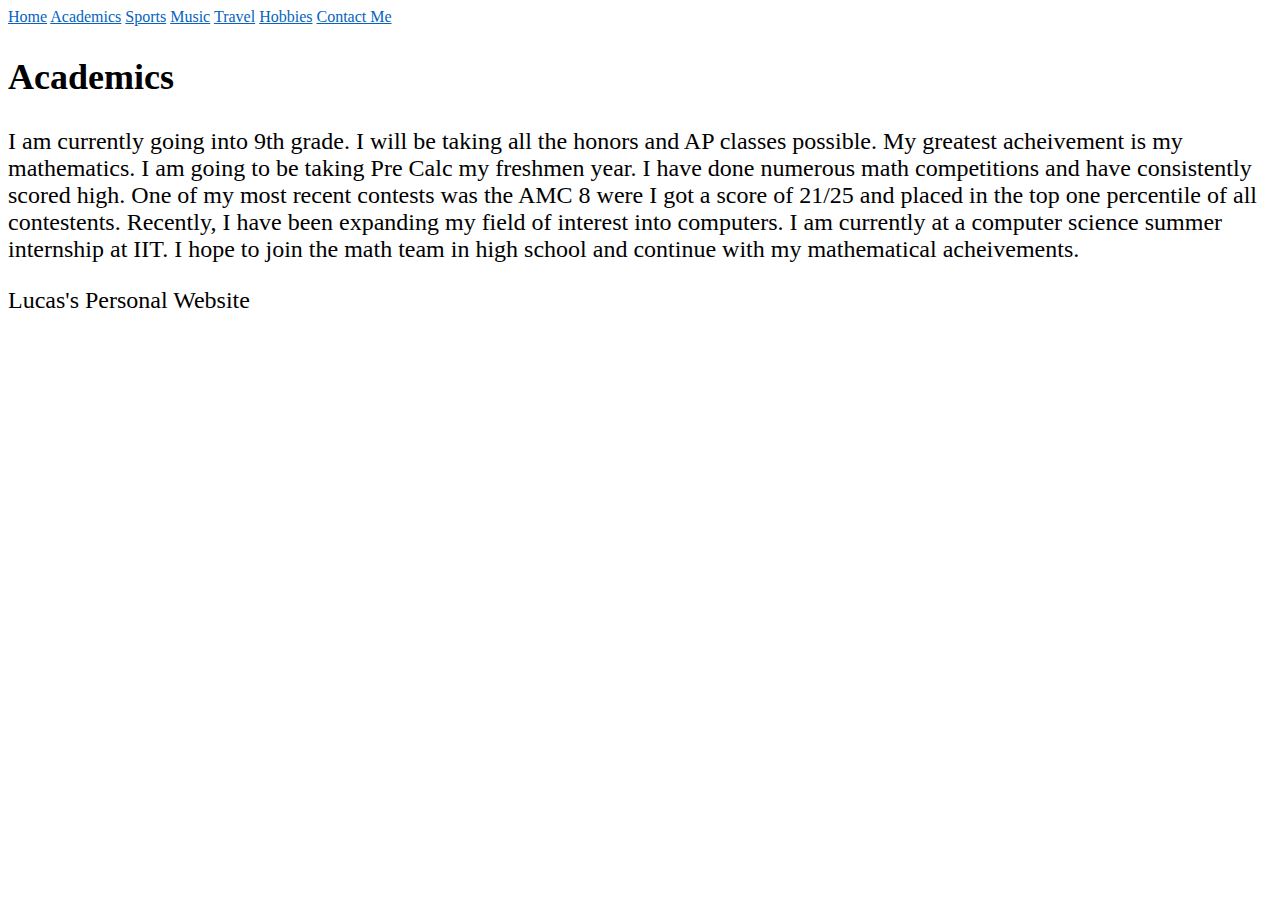
==== academics.html @ 145ce47f "Update academics.html" ====
<!DOCTYPE HTML>
<!--
	REU PI Virtual Meeting 2021 by TEMPLATED
	templated.co @templatedco
	Released for free under the Creative Commons Attribution 3.0 license (templated.co/license)
-->
<html>
	<head>
		<title>Academics</title>
		<meta charset="utf-8" />
		<meta name="viewport" content="width=device-width, initial-scale=1" />
		<link rel="stylesheet" href="assets/css/main.css" />
	</head>
	<body class="subpage" lang=EN-US link="#0563C1" vlink="#954F72" style='word-wrap:break-word'>

		<!-- Header -->
			<header id="header">
				<div class="inner">
					<nav id="nav">
					<a href="index.html">Home</a>
					
						<a href="academics.html">Academics</a>
						<a href="sports.html">Sports</a>
						<a href="music.html">Music</a>
						<a href="travel.html">Travel</a>
						<a href="hobbies.html">Hobbies</a>
						<a href="mailto:put email here">Contact Me</a>
					</nav>
					<a href="#navPanel" class="navPanelToggle"><span class="fa fa-bars"></span></a>
				
				</div>
			</header>
			
		<!-- Main -->
			<section id="main" class="wrapper">
				<div class="inner">
					<header class="align-center">
						<font size="+2">
						<h2>Academics</h2>
						</header>
						<p>
						I am currently going into 9th grade. I will be taking all the honors and AP classes possible. My greatest acheivement is my mathematics. I am going to be taking Pre Calc my freshmen year. I have done numerous math competitions and have consistently scored high. One of my most recent contests was the AMC 8 were I got a score of 21/25 and placed in the top one percentile of all contestents. Recently, I have been expanding my field of interest into computers. I am currently at a computer science summer internship at IIT. I hope to join the math team in high school and continue with my mathematical acheivements.
						</p> 
		<!-- Footer -->
			<footer id="footer">
				<div class="inner">
					<div class="flex">
						<div class="copyright">
							Lucas's Personal Website
						</div>
						<!--
						<ul class="icons">
							<li><a href="#" class="icon fa-facebook"><span class="label">Facebook</span></a></li>
							<li><a href="#" class="icon fa-twitter"><span class="label">Twitter</span></a></li>
							<li><a href="#" class="icon fa-linkedin"><span class="label">linkedIn</span></a></li>
							<li><a href="#" class="icon fa-pinterest-p"><span class="label">Pinterest</span></a></li>
							<li><a href="#" class="icon fa-vimeo"><span class="label">Vimeo</span></a></li>
						</ul> -->
					</div>
				</div>
			</footer>

		<!-- Scripts -->
			<script src="assets/js/jquery.min.js"></script>
			<script src="assets/js/skel.min.js"></script>
			<script src="assets/js/util.js"></script>
			<script src="assets/js/main.js"></script>

	</body>
</html>
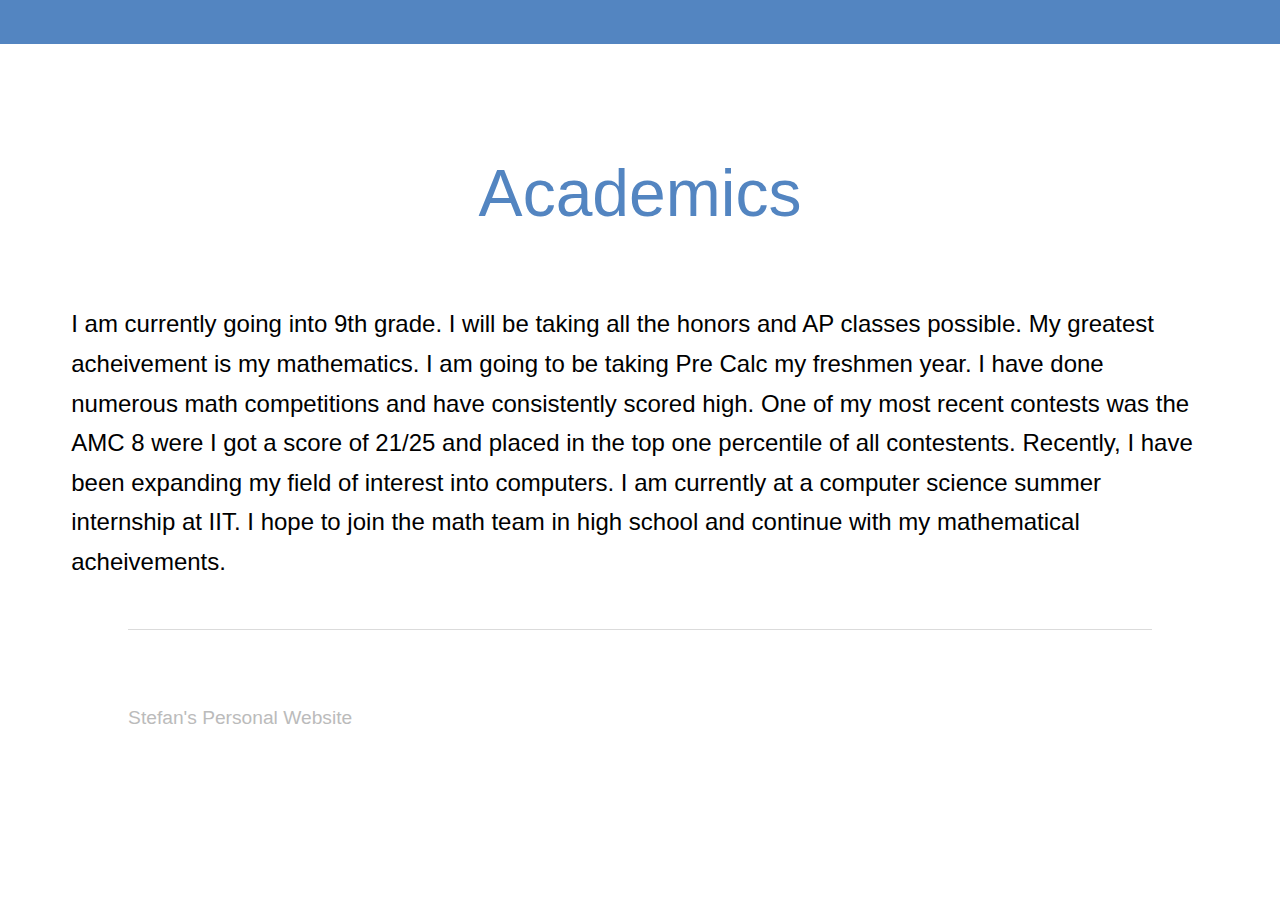
==== commit d65d1dff: "Update academics.html" ====
--- a/academics.html
+++ b/academics.html
@@ -17,14 +17,12 @@
 			<header id="header">
 				<div class="inner">
 					<nav id="nav">
-					<a href="index.html">Home</a>
-					
+						<center><a href="index.html">Home</a>
 						<a href="academics.html">Academics</a>
 						<a href="sports.html">Sports</a>
-						<a href="music.html">Music</a>
-						<a href="travel.html">Travel</a>
 						<a href="hobbies.html">Hobbies</a>
-						<a href="mailto:put email here">Contact Me</a>
+						<a href="resume.html">Resume</a>
+						<a href="mailto:StefanDonisa08@gmail.com">Contact Me</a></center>
 					</nav>
 					<a href="#navPanel" class="navPanelToggle"><span class="fa fa-bars"></span></a>
 				
@@ -46,7 +44,7 @@
 				<div class="inner">
 					<div class="flex">
 						<div class="copyright">
-							Lucas's Personal Website
+							Stefan's Personal Website
 						</div>
 						<!--
 						<ul class="icons">
--- a/assets/css/main.css
+++ b/assets/css/main.css
@@ -0,0 +1,3271 @@
+main.css
+
+@charset "UTF-8";
+@import url(font-awesome.min.css);
+@import "https://fonts.googleapis.com/css?family=Raleway:100,300,600";
+
+/*
+	Theory by TEMPLATED
+	templated.co @templatedco
+	Released for free under the Creative Commons Attribution 3.0 license (templated.co/license)
+*/
+
+/* Reset */
+
+	html, body, div, span, applet, object, iframe, h1, h2, h3, h4, h5, h6, p, blockquote, pre, a, abbr, acronym, address, big, cite, code, del, dfn, em, img, ins, kbd, q, s, samp, small, strike, strong, sub, sup, tt, var, b, u, i, center, dl, dt, dd, ol, ul, li, fieldset, form, label, legend, table, caption, tbody, tfoot, thead, tr, th, td, article, aside, canvas, details, embed, figure, figcaption, footer, header, hgroup, menu, nav, output, ruby, section, summary, time, mark, audio, video {
+		margin: 0;
+		padding: 0;
+		border: 0;
+		font-size: 100%;
+		font: inherit;
+		vertical-align: baseline;
+	}
+
+	article, aside, details, figcaption, figure, footer, header, hgroup, menu, nav, section {
+		display: block;
+	}
+
+	body {
+		line-height: 1;
+	}
+
+	ol, ul {
+		list-style: none;
+	}
+
+	blockquote, q {
+		quotes: none;
+	}
+
+	blockquote:before, blockquote:after, q:before, q:after {
+		content: '';
+		content: none;
+	}
+
+	table {
+		border-collapse: collapse;
+		border-spacing: 0;
+	}
+
+	body {
+		-webkit-text-size-adjust: none;
+	}
+
+/* Box Model */
+
+	*, *:before, *:after {
+		-moz-box-sizing: border-box;
+		-webkit-box-sizing: border-box;
+		box-sizing: border-box;
+	}
+
+/* Containers */
+
+	.container {
+		margin-left: auto;
+		margin-right: auto;
+	}
+
+	.container.\31 25\25 {
+		width: 100%;
+		max-width: 100em;
+		min-width: 80em;
+	}
+
+	.container.\37 5\25 {
+		width: 60em;
+	}
+
+	.container.\35 0\25 {
+		width: 40em;
+	}
+
+	.container.\32 5\25 {
+		width: 20em;
+	}
+
+	.container {
+		width: 80em;
+	}
+
+	@media screen and (max-width: 1680px) {
+
+		.container.\31 25\25 {
+			width: 100%;
+			max-width: 100em;
+			min-width: 80em;
+		}
+
+		.container.\37 5\25 {
+			width: 60em;
+		}
+
+		.container.\35 0\25 {
+			width: 40em;
+		}
+
+		.container.\32 5\25 {
+			width: 20em;
+		}
+
+		.container {
+			width: 80em;
+		}
+
+	}
+
+	@media screen and (max-width: 1280px) {
+
+		.container.\31 25\25 {
+			width: 100%;
+			max-width: 81.25em;
+			min-width: 65em;
+		}
+
+		.container.\37 5\25 {
+			width: 48.75em;
+		}
+
+		.container.\35 0\25 {
+			width: 32.5em;
+		}
+
+		.container.\32 5\25 {
+			width: 16.25em;
+		}
+
+		.container {
+			width: 65em;
+		}
+
+	}
+
+	@media screen and (max-width: 980px) {
+
+		.container.\31 25\25 {
+			width: 100%;
+			max-width: 112.5%;
+			min-width: 90%;
+		}
+
+		.container.\37 5\25 {
+			width: 67.5%;
+		}
+
+		.container.\35 0\25 {
+			width: 45%;
+		}
+
+		.container.\32 5\25 {
+			width: 22.5%;
+		}
+
+		.container {
+			width: 90%;
+		}
+
+	}
+
+	@media screen and (max-width: 736px) {
+
+		.container.\31 25\25 {
+			width: 100%;
+			max-width: 112.5%;
+			min-width: 90%;
+		}
+
+		.container.\37 5\25 {
+			width: 67.5%;
+		}
+
+		.container.\35 0\25 {
+			width: 45%;
+		}
+
+		.container.\32 5\25 {
+			width: 22.5%;
+		}
+
+		.container {
+			width: 90% !important;
+		}
+
+	}
+
+	@media screen and (max-width: 480px) {
+
+		.container.\31 25\25 {
+			width: 100%;
+			max-width: 112.5%;
+			min-width: 90%;
+		}
+
+		.container.\37 5\25 {
+			width: 67.5%;
+		}
+
+		.container.\35 0\25 {
+			width: 45%;
+		}
+
+		.container.\32 5\25 {
+			width: 22.5%;
+		}
+
+		.container {
+			width: 90% !important;
+		}
+
+	}
+
+/* Grid */
+
+	.row {
+		border-bottom: solid 1px transparent;
+		-moz-box-sizing: border-box;
+		-webkit-box-sizing: border-box;
+		box-sizing: border-box;
+	}
+
+	.row > * {
+		float: left;
+		-moz-box-sizing: border-box;
+		-webkit-box-sizing: border-box;
+		box-sizing: border-box;
+	}
+
+	.row:after, .row:before {
+		content: '';
+		display: block;
+		clear: both;
+		height: 0;
+	}
+
+	.row.uniform > * > :first-child {
+		margin-top: 0;
+	}
+
+	.row.uniform > * > :last-child {
+		margin-bottom: 0;
+	}
+
+	.row.\30 \25 > * {
+		padding: 0 0 0 0em;
+	}
+
+	.row.\30 \25 {
+		margin: 0 0 -1px 0em;
+	}
+
+	.row.uniform.\30 \25 > * {
+		padding: 0em 0 0 0em;
+	}
+
+	.row.uniform.\30 \25 {
+		margin: 0em 0 -1px 0em;
+	}
+
+	.row > * {
+		padding: 0 0 0 2em;
+	}
+
+	.row {
+		margin: 0 0 -1px -2em;
+	}
+
+	.row.uniform > * {
+		padding: 2em 0 0 2em;
+	}
+
+	.row.uniform {
+		margin: -2em 0 -1px -2em;
+	}
+
+	.row.\32 00\25 > * {
+		padding: 0 0 0 4em;
+	}
+
+	.row.\32 00\25 {
+		margin: 0 0 -1px -4em;
+	}
+
+	.row.uniform.\32 00\25 > * {
+		padding: 4em 0 0 4em;
+	}
+
+	.row.uniform.\32 00\25 {
+		margin: -4em 0 -1px -4em;
+	}
+
+	.row.\31 50\25 > * {
+		padding: 0 0 0 3em;
+	}
+
+	.row.\31 50\25 {
+		margin: 0 0 -1px -3em;
+	}
+
+	.row.uniform.\31 50\25 > * {
+		padding: 3em 0 0 3em;
+	}
+
+	.row.uniform.\31 50\25 {
+		margin: -3em 0 -1px -3em;
+	}
+
+	.row.\35 0\25 > * {
+		padding: 0 0 0 1em;
+	}
+
+	.row.\35 0\25 {
+		margin: 0 0 -1px -1em;
+	}
+
+	.row.uniform.\35 0\25 > * {
+		padding: 1em 0 0 1em;
+	}
+
+	.row.uniform.\35 0\25 {
+		margin: -1em 0 -1px -1em;
+	}
+
+	.row.\32 5\25 > * {
+		padding: 0 0 0 0.5em;
+	}
+
+	.row.\32 5\25 {
+		margin: 0 0 -1px -0.5em;
+	}
+
+	.row.uniform.\32 5\25 > * {
+		padding: 0.5em 0 0 0.5em;
+	}
+
+	.row.uniform.\32 5\25 {
+		margin: -0.5em 0 -1px -0.5em;
+	}
+
+	.\31 2u, .\31 2u\24 {
+		width: 100%;
+		clear: none;
+		margin-left: 0;
+	}
+
+	.\31 1u, .\31 1u\24 {
+		width: 91.6666666667%;
+		clear: none;
+		margin-left: 0;
+	}
+
+	.\31 0u, .\31 0u\24 {
+		width: 83.3333333333%;
+		clear: none;
+		margin-left: 0;
+	}
+
+	.\39 u, .\39 u\24 {
+		width: 75%;
+		clear: none;
+		margin-left: 0;
+	}
+
+	.\38 u, .\38 u\24 {
+		width: 66.6666666667%;
+		clear: none;
+		margin-left: 0;
+	}
+
+	.\37 u, .\37 u\24 {
+		width: 58.3333333333%;
+		clear: none;
+		margin-left: 0;
+	}
+
+	.\36 u, .\36 u\24 {
+		width: 50%;
+		clear: none;
+		margin-left: 0;
+	}
+
+	.\35 u, .\35 u\24 {
+		width: 41.6666666667%;
+		clear: none;
+		margin-left: 0;
+	}
+
+	.\34 u, .\34 u\24 {
+		width: 33.3333333333%;
+		clear: none;
+		margin-left: 0;
+	}
+
+	.\33 u, .\33 u\24 {
+		width: 25%;
+		clear: none;
+		margin-left: 0;
+	}
+
+	.\32 u, .\32 u\24 {
+		width: 16.6666666667%;
+		clear: none;
+		margin-left: 0;
+	}
+
+	.\31 u, .\31 u\24 {
+		width: 8.3333333333%;
+		clear: none;
+		margin-left: 0;
+	}
+
+	.\31 2u\24 + *,
+	.\31 1u\24 + *,
+	.\31 0u\24 + *,
+	.\39 u\24 + *,
+	.\38 u\24 + *,
+	.\37 u\24 + *,
+	.\36 u\24 + *,
+	.\35 u\24 + *,
+	.\34 u\24 + *,
+	.\33 u\24 + *,
+	.\32 u\24 + *,
+	.\31 u\24 + * {
+		clear: left;
+	}
+
+	.\-11u {
+		margin-left: 91.66667%;
+	}
+
+	.\-10u {
+		margin-left: 83.33333%;
+	}
+
+	.\-9u {
+		margin-left: 75%;
+	}
+
+	.\-8u {
+		margin-left: 66.66667%;
+	}
+
+	.\-7u {
+		margin-left: 58.33333%;
+	}
+
+	.\-6u {
+		margin-left: 50%;
+	}
+
+	.\-5u {
+		margin-left: 41.66667%;
+	}
+
+	.\-4u {
+		margin-left: 33.33333%;
+	}
+
+	.\-3u {
+		margin-left: 25%;
+	}
+
+	.\-2u {
+		margin-left: 16.66667%;
+	}
+
+	.\-1u {
+		margin-left: 8.33333%;
+	}
+
+	@media screen and (max-width: 1680px) {
+
+		.row > * {
+			padding: 0 0 0 2em;
+		}
+
+		.row {
+			margin: 0 0 -1px -2em;
+		}
+
+		.row.uniform > * {
+			padding: 2em 0 0 2em;
+		}
+
+		.row.uniform {
+			margin: -2em 0 -1px -2em;
+		}
+
+		.row.\32 00\25 > * {
+			padding: 0 0 0 4em;
+		}
+
+		.row.\32 00\25 {
+			margin: 0 0 -1px -4em;
+		}
+
+		.row.uniform.\32 00\25 > * {
+			padding: 4em 0 0 4em;
+		}
+
+		.row.uniform.\32 00\25 {
+			margin: -4em 0 -1px -4em;
+		}
+
+		.row.\31 50\25 > * {
+			padding: 0 0 0 3em;
+		}
+
+		.row.\31 50\25 {
+			margin: 0 0 -1px -3em;
+		}
+
+		.row.uniform.\31 50\25 > * {
+			padding: 3em 0 0 3em;
+		}
+
+		.row.uniform.\31 50\25 {
+			margin: -3em 0 -1px -3em;
+		}
+
+		.row.\35 0\25 > * {
+			padding: 0 0 0 1em;
+		}
+
+		.row.\35 0\25 {
+			margin: 0 0 -1px -1em;
+		}
+
+		.row.uniform.\35 0\25 > * {
+			padding: 1em 0 0 1em;
+		}
+
+		.row.uniform.\35 0\25 {
+			margin: -1em 0 -1px -1em;
+		}
+
+		.row.\32 5\25 > * {
+			padding: 0 0 0 0.5em;
+		}
+
+		.row.\32 5\25 {
+			margin: 0 0 -1px -0.5em;
+		}
+
+		.row.uniform.\32 5\25 > * {
+			padding: 0.5em 0 0 0.5em;
+		}
+
+		.row.uniform.\32 5\25 {
+			margin: -0.5em 0 -1px -0.5em;
+		}
+
+		.\31 2u\28xlarge\29, .\31 2u\24\28xlarge\29 {
+			width: 100%;
+			clear: none;
+			margin-left: 0;
+		}
+
+		.\31 1u\28xlarge\29, .\31 1u\24\28xlarge\29 {
+			width: 91.6666666667%;
+			clear: none;
+			margin-left: 0;
+		}
+
+		.\31 0u\28xlarge\29, .\31 0u\24\28xlarge\29 {
+			width: 83.3333333333%;
+			clear: none;
+			margin-left: 0;
+		}
+
+		.\39 u\28xlarge\29, .\39 u\24\28xlarge\29 {
+			width: 75%;
+			clear: none;
+			margin-left: 0;
+		}
+
+		.\38 u\28xlarge\29, .\38 u\24\28xlarge\29 {
+			width: 66.6666666667%;
+			clear: none;
+			margin-left: 0;
+		}
+
+		.\37 u\28xlarge\29, .\37 u\24\28xlarge\29 {
+			width: 58.3333333333%;
+			clear: none;
+			margin-left: 0;
+		}
+
+		.\36 u\28xlarge\29, .\36 u\24\28xlarge\29 {
+			width: 50%;
+			clear: none;
+			margin-left: 0;
+		}
+
+		.\35 u\28xlarge\29, .\35 u\24\28xlarge\29 {
+			width: 41.6666666667%;
+			clear: none;
+			margin-left: 0;
+		}
+
+		.\34 u\28xlarge\29, .\34 u\24\28xlarge\29 {
+			width: 33.3333333333%;
+			clear: none;
+			margin-left: 0;
+		}
+
+		.\33 u\28xlarge\29, .\33 u\24\28xlarge\29 {
+			width: 25%;
+			clear: none;
+			margin-left: 0;
+		}
+
+		.\32 u\28xlarge\29, .\32 u\24\28xlarge\29 {
+			width: 16.6666666667%;
+			clear: none;
+			margin-left: 0;
+		}
+
+		.\31 u\28xlarge\29, .\31 u\24\28xlarge\29 {
+			width: 8.3333333333%;
+			clear: none;
+			margin-left: 0;
+		}
+
+		.\31 2u\24\28xlarge\29 + *,
+		.\31 1u\24\28xlarge\29 + *,
+		.\31 0u\24\28xlarge\29 + *,
+		.\39 u\24\28xlarge\29 + *,
+		.\38 u\24\28xlarge\29 + *,
+		.\37 u\24\28xlarge\29 + *,
+		.\36 u\24\28xlarge\29 + *,
+		.\35 u\24\28xlarge\29 + *,
+		.\34 u\24\28xlarge\29 + *,
+		.\33 u\24\28xlarge\29 + *,
+		.\32 u\24\28xlarge\29 + *,
+		.\31 u\24\28xlarge\29 + * {
+			clear: left;
+		}
+
+		.\-11u\28xlarge\29 {
+			margin-left: 91.66667%;
+		}
+
+		.\-10u\28xlarge\29 {
+			margin-left: 83.33333%;
+		}
+
+		.\-9u\28xlarge\29 {
+			margin-left: 75%;
+		}
+
+		.\-8u\28xlarge\29 {
+			margin-left: 66.66667%;
+		}
+
+		.\-7u\28xlarge\29 {
+			margin-left: 58.33333%;
+		}
+
+		.\-6u\28xlarge\29 {
+			margin-left: 50%;
+		}
+
+		.\-5u\28xlarge\29 {
+			margin-left: 41.66667%;
+		}
+
+		.\-4u\28xlarge\29 {
+			margin-left: 33.33333%;
+		}
+
+		.\-3u\28xlarge\29 {
+			margin-left: 25%;
+		}
+
+		.\-2u\28xlarge\29 {
+			margin-left: 16.66667%;
+		}
+
+		.\-1u\28xlarge\29 {
+			margin-left: 8.33333%;
+		}
+
+	}
+
+	@media screen and (max-width: 1280px) {
+
+		.row > * {
+			padding: 0 0 0 1.5em;
+		}
+
+		.row {
+			margin: 0 0 -1px -1.5em;
+		}
+
+		.row.uniform > * {
+			padding: 1.5em 0 0 1.5em;
+		}
+
+		.row.uniform {
+			margin: -1.5em 0 -1px -1.5em;
+		}
+
+		.row.\32 00\25 > * {
+			padding: 0 0 0 3em;
+		}
+
+		.row.\32 00\25 {
+			margin: 0 0 -1px -3em;
+		}
+
+		.row.uniform.\32 00\25 > * {
+			padding: 3em 0 0 3em;
+		}
+
+		.row.uniform.\32 00\25 {
+			margin: -3em 0 -1px -3em;
+		}
+
+		.row.\31 50\25 > * {
+			padding: 0 0 0 2.25em;
+		}
+
+		.row.\31 50\25 {
+			margin: 0 0 -1px -2.25em;
+		}
+
+		.row.uniform.\31 50\25 > * {
+			padding: 2.25em 0 0 2.25em;
+		}
+
+		.row.uniform.\31 50\25 {
+			margin: -2.25em 0 -1px -2.25em;
+		}
+
+		.row.\35 0\25 > * {
+			padding: 0 0 0 0.75em;
+		}
+
+		.row.\35 0\25 {
+			margin: 0 0 -1px -0.75em;
+		}
+
+		.row.uniform.\35 0\25 > * {
+			padding: 0.75em 0 0 0.75em;
+		}
+
+		.row.uniform.\35 0\25 {
+			margin: -0.75em 0 -1px -0.75em;
+		}
+
+		.row.\32 5\25 > * {
+			padding: 0 0 0 0.375em;
+		}
+
+		.row.\32 5\25 {
+			margin: 0 0 -1px -0.375em;
+		}
+
+		.row.uniform.\32 5\25 > * {
+			padding: 0.375em 0 0 0.375em;
+		}
+
+		.row.uniform.\32 5\25 {
+			margin: -0.375em 0 -1px -0.375em;
+		}
+
+		.\31 2u\28large\29, .\31 2u\24\28large\29 {
+			width: 100%;
+			clear: none;
+			margin-left: 0;
+		}
+
+		.\31 1u\28large\29, .\31 1u\24\28large\29 {
+			width: 91.6666666667%;
+			clear: none;
+			margin-left: 0;
+		}
+
+		.\31 0u\28large\29, .\31 0u\24\28large\29 {
+			width: 83.3333333333%;
+			clear: none;
+			margin-left: 0;
+		}
+
+		.\39 u\28large\29, .\39 u\24\28large\29 {
+			width: 75%;
+			clear: none;
+			margin-left: 0;
+		}
+
+		.\38 u\28large\29, .\38 u\24\28large\29 {
+			width: 66.6666666667%;
+			clear: none;
+			margin-left: 0;
+		}
+
+		.\37 u\28large\29, .\37 u\24\28large\29 {
+			width: 58.3333333333%;
+			clear: none;
+			margin-left: 0;
+		}
+
+		.\36 u\28large\29, .\36 u\24\28large\29 {
+			width: 50%;
+			clear: none;
+			margin-left: 0;
+		}
+
+		.\35 u\28large\29, .\35 u\24\28large\29 {
+			width: 41.6666666667%;
+			clear: none;
+			margin-left: 0;
+		}
+
+		.\34 u\28large\29, .\34 u\24\28large\29 {
+			width: 33.3333333333%;
+			clear: none;
+			margin-left: 0;
+		}
+
+		.\33 u\28large\29, .\33 u\24\28large\29 {
+			width: 25%;
+			clear: none;
+			margin-left: 0;
+		}
+
+		.\32 u\28large\29, .\32 u\24\28large\29 {
+			width: 16.6666666667%;
+			clear: none;
+			margin-left: 0;
+		}
+
+		.\31 u\28large\29, .\31 u\24\28large\29 {
+			width: 8.3333333333%;
+			clear: none;
+			margin-left: 0;
+		}
+
+		.\31 2u\24\28large\29 + *,
+		.\31 1u\24\28large\29 + *,
+		.\31 0u\24\28large\29 + *,
+		.\39 u\24\28large\29 + *,
+		.\38 u\24\28large\29 + *,
+		.\37 u\24\28large\29 + *,
+		.\36 u\24\28large\29 + *,
+		.\35 u\24\28large\29 + *,
+		.\34 u\24\28large\29 + *,
+		.\33 u\24\28large\29 + *,
+		.\32 u\24\28large\29 + *,
+		.\31 u\24\28large\29 + * {
+			clear: left;
+		}
+
+		.\-11u\28large\29 {
+			margin-left: 91.66667%;
+		}
+
+		.\-10u\28large\29 {
+			margin-left: 83.33333%;
+		}
+
+		.\-9u\28large\29 {
+			margin-left: 75%;
+		}
+
+		.\-8u\28large\29 {
+			margin-left: 66.66667%;
+		}
+
+		.\-7u\28large\29 {
+			margin-left: 58.33333%;
+		}
+
+		.\-6u\28large\29 {
+			margin-left: 50%;
+		}
+
+		.\-5u\28large\29 {
+			margin-left: 41.66667%;
+		}
+
+		.\-4u\28large\29 {
+			margin-left: 33.33333%;
+		}
+
+		.\-3u\28large\29 {
+			margin-left: 25%;
+		}
+
+		.\-2u\28large\29 {
+			margin-left: 16.66667%;
+		}
+
+		.\-1u\28large\29 {
+			margin-left: 8.33333%;
+		}
+
+	}
+
+	@media screen and (max-width: 980px) {
+
+		.row > * {
+			padding: 0 0 0 1.5em;
+		}
+
+		.row {
+			margin: 0 0 -1px -1.5em;
+		}
+
+		.row.uniform > * {
+			padding: 1.5em 0 0 1.5em;
+		}
+
+		.row.uniform {
+			margin: -1.5em 0 -1px -1.5em;
+		}
+
+		.row.\32 00\25 > * {
+			padding: 0 0 0 3em;
+		}
+
+		.row.\32 00\25 {
+			margin: 0 0 -1px -3em;
+		}
+
+		.row.uniform.\32 00\25 > * {
+			padding: 3em 0 0 3em;
+		}
+
+		.row.uniform.\32 00\25 {
+			margin: -3em 0 -1px -3em;
+		}
+
+		.row.\31 50\25 > * {
+			padding: 0 0 0 2.25em;
+		}
+
+		.row.\31 50\25 {
+			margin: 0 0 -1px -2.25em;
+		}
+
+		.row.uniform.\31 50\25 > * {
+			padding: 2.25em 0 0 2.25em;
+		}
+
+		.row.uniform.\31 50\25 {
+			margin: -2.25em 0 -1px -2.25em;
+		}
+
+		.row.\35 0\25 > * {
+			padding: 0 0 0 0.75em;
+		}
+
+		.row.\35 0\25 {
+			margin: 0 0 -1px -0.75em;
+		}
+
+		.row.uniform.\35 0\25 > * {
+			padding: 0.75em 0 0 0.75em;
+		}
+
+		.row.uniform.\35 0\25 {
+			margin: -0.75em 0 -1px -0.75em;
+		}
+
+		.row.\32 5\25 > * {
+			padding: 0 0 0 0.375em;
+		}
+
+		.row.\32 5\25 {
+			margin: 0 0 -1px -0.375em;
+		}
+
+		.row.uniform.\32 5\25 > * {
+			padding: 0.375em 0 0 0.375em;
+		}
+
+		.row.uniform.\32 5\25 {
+			margin: -0.375em 0 -1px -0.375em;
+		}
+
+		.\31 2u\28medium\29, .\31 2u\24\28medium\29 {
+			width: 100%;
+			clear: none;
+			margin-left: 0;
+		}
+
+		.\31 1u\28medium\29, .\31 1u\24\28medium\29 {
+			width: 91.6666666667%;
+			clear: none;
+			margin-left: 0;
+		}
+
+		.\31 0u\28medium\29, .\31 0u\24\28medium\29 {
+			width: 83.3333333333%;
+			clear: none;
+			margin-left: 0;
+		}
+
+		.\39 u\28medium\29, .\39 u\24\28medium\29 {
+			width: 75%;
+			clear: none;
+			margin-left: 0;
+		}
+
+		.\38 u\28medium\29, .\38 u\24\28medium\29 {
+			width: 66.6666666667%;
+			clear: none;
+			margin-left: 0;
+		}
+
+		.\37 u\28medium\29, .\37 u\24\28medium\29 {
+			width: 58.3333333333%;
+			clear: none;
+			margin-left: 0;
+		}
+
+		.\36 u\28medium\29, .\36 u\24\28medium\29 {
+			width: 50%;
+			clear: none;
+			margin-left: 0;
+		}
+
+		.\35 u\28medium\29, .\35 u\24\28medium\29 {
+			width: 41.6666666667%;
+			clear: none;
+			margin-left: 0;
+		}
+
+		.\34 u\28medium\29, .\34 u\24\28medium\29 {
+			width: 33.3333333333%;
+			clear: none;
+			margin-left: 0;
+		}
+
+		.\33 u\28medium\29, .\33 u\24\28medium\29 {
+			width: 25%;
+			clear: none;
+			margin-left: 0;
+		}
+
+		.\32 u\28medium\29, .\32 u\24\28medium\29 {
+			width: 16.6666666667%;
+			clear: none;
+			margin-left: 0;
+		}
+
+		.\31 u\28medium\29, .\31 u\24\28medium\29 {
+			width: 8.3333333333%;
+			clear: none;
+			margin-left: 0;
+		}
+
+		.\31 2u\24\28medium\29 + *,
+		.\31 1u\24\28medium\29 + *,
+		.\31 0u\24\28medium\29 + *,
+		.\39 u\24\28medium\29 + *,
+		.\38 u\24\28medium\29 + *,
+		.\37 u\24\28medium\29 + *,
+		.\36 u\24\28medium\29 + *,
+		.\35 u\24\28medium\29 + *,
+		.\34 u\24\28medium\29 + *,
+		.\33 u\24\28medium\29 + *,
+		.\32 u\24\28medium\29 + *,
+		.\31 u\24\28medium\29 + * {
+			clear: left;
+		}
+
+		.\-11u\28medium\29 {
+			margin-left: 91.66667%;
+		}
+
+		.\-10u\28medium\29 {
+			margin-left: 83.33333%;
+		}
+
+		.\-9u\28medium\29 {
+			margin-left: 75%;
+		}
+
+		.\-8u\28medium\29 {
+			margin-left: 66.66667%;
+		}
+
+		.\-7u\28medium\29 {
+			margin-left: 58.33333%;
+		}
+
+		.\-6u\28medium\29 {
+			margin-left: 50%;
+		}
+
+		.\-5u\28medium\29 {
+			margin-left: 41.66667%;
+		}
+
+		.\-4u\28medium\29 {
+			margin-left: 33.33333%;
+		}
+
+		.\-3u\28medium\29 {
+			margin-left: 25%;
+		}
+
+		.\-2u\28medium\29 {
+			margin-left: 16.66667%;
+		}
+
+		.\-1u\28medium\29 {
+			margin-left: 8.33333%;
+		}
+
+	}
+
+	@media screen and (max-width: 736px) {
+
+		.row > * {
+			padding: 0 0 0 1.25em;
+		}
+
+		.row {
+			margin: 0 0 -1px -1.25em;
+		}
+
+		.row.uniform > * {
+			padding: 1.25em 0 0 1.25em;
+		}
+
+		.row.uniform {
+			margin: -1.25em 0 -1px -1.25em;
+		}
+
+		.row.\32 00\25 > * {
+			padding: 0 0 0 2.5em;
+		}
+
+		.row.\32 00\25 {
+			margin: 0 0 -1px -2.5em;
+		}
+
+		.row.uniform.\32 00\25 > * {
+			padding: 2.5em 0 0 2.5em;
+		}
+
+		.row.uniform.\32 00\25 {
+			margin: -2.5em 0 -1px -2.5em;
+		}
+
+		.row.\31 50\25 > * {
+			padding: 0 0 0 1.875em;
+		}
+
+		.row.\31 50\25 {
+			margin: 0 0 -1px -1.875em;
+		}
+
+		.row.uniform.\31 50\25 > * {
+			padding: 1.875em 0 0 1.875em;
+		}
+
+		.row.uniform.\31 50\25 {
+			margin: -1.875em 0 -1px -1.875em;
+		}
+
+		.row.\35 0\25 > * {
+			padding: 0 0 0 0.625em;
+		}
+
+		.row.\35 0\25 {
+			margin: 0 0 -1px -0.625em;
+		}
+
+		.row.uniform.\35 0\25 > * {
+			padding: 0.625em 0 0 0.625em;
+		}
+
+		.row.uniform.\35 0\25 {
+			margin: -0.625em 0 -1px -0.625em;
+		}
+
+		.row.\32 5\25 > * {
+			padding: 0 0 0 0.3125em;
+		}
+
+		.row.\32 5\25 {
+			margin: 0 0 -1px -0.3125em;
+		}
+
+		.row.uniform.\32 5\25 > * {
+			padding: 0.3125em 0 0 0.3125em;
+		}
+
+		.row.uniform.\32 5\25 {
+			margin: -0.3125em 0 -1px -0.3125em;
+		}
+
+		.\31 2u\28small\29, .\31 2u\24\28small\29 {
+			width: 100%;
+			clear: none;
+			margin-left: 0;
+		}
+
+		.\31 1u\28small\29, .\31 1u\24\28small\29 {
+			width: 91.6666666667%;
+			clear: none;
+			margin-left: 0;
+		}
+
+		.\31 0u\28small\29, .\31 0u\24\28small\29 {
+			width: 83.3333333333%;
+			clear: none;
+			margin-left: 0;
+		}
+
+		.\39 u\28small\29, .\39 u\24\28small\29 {
+			width: 75%;
+			clear: none;
+			margin-left: 0;
+		}
+
+		.\38 u\28small\29, .\38 u\24\28small\29 {
+			width: 66.6666666667%;
+			clear: none;
+			margin-left: 0;
+		}
+
+		.\37 u\28small\29, .\37 u\24\28small\29 {
+			width: 58.3333333333%;
+			clear: none;
+			margin-left: 0;
+		}
+
+		.\36 u\28small\29, .\36 u\24\28small\29 {
+			width: 50%;
+			clear: none;
+			margin-left: 0;
+		}
+
+		.\35 u\28small\29, .\35 u\24\28small\29 {
+			width: 41.6666666667%;
+			clear: none;
+			margin-left: 0;
+		}
+
+		.\34 u\28small\29, .\34 u\24\28small\29 {
+			width: 33.3333333333%;
+			clear: none;
+			margin-left: 0;
+		}
+
+		.\33 u\28small\29, .\33 u\24\28small\29 {
+			width: 25%;
+			clear: none;
+			margin-left: 0;
+		}
+
+		.\32 u\28small\29, .\32 u\24\28small\29 {
+			width: 16.6666666667%;
+			clear: none;
+			margin-left: 0;
+		}
+
+		.\31 u\28small\29, .\31 u\24\28small\29 {
+			width: 8.3333333333%;
+			clear: none;
+			margin-left: 0;
+		}
+
+		.\31 2u\24\28small\29 + *,
+		.\31 1u\24\28small\29 + *,
+		.\31 0u\24\28small\29 + *,
+		.\39 u\24\28small\29 + *,
+		.\38 u\24\28small\29 + *,
+		.\37 u\24\28small\29 + *,
+		.\36 u\24\28small\29 + *,
+		.\35 u\24\28small\29 + *,
+		.\34 u\24\28small\29 + *,
+		.\33 u\24\28small\29 + *,
+		.\32 u\24\28small\29 + *,
+		.\31 u\24\28small\29 + * {
+			clear: left;
+		}
+
+		.\-11u\28small\29 {
+			margin-left: 91.66667%;
+		}
+
+		.\-10u\28small\29 {
+			margin-left: 83.33333%;
+		}
+
+		.\-9u\28small\29 {
+			margin-left: 75%;
+		}
+
+		.\-8u\28small\29 {
+			margin-left: 66.66667%;
+		}
+
+		.\-7u\28small\29 {
+			margin-left: 58.33333%;
+		}
+
+		.\-6u\28small\29 {
+			margin-left: 50%;
+		}
+
+		.\-5u\28small\29 {
+			margin-left: 41.66667%;
+		}
+
+		.\-4u\28small\29 {
+			margin-left: 33.33333%;
+		}
+
+		.\-3u\28small\29 {
+			margin-left: 25%;
+		}
+
+		.\-2u\28small\29 {
+			margin-left: 16.66667%;
+		}
+
+		.\-1u\28small\29 {
+			margin-left: 8.33333%;
+		}
+
+	}
+
+	@media screen and (max-width: 480px) {
+
+		.row > * {
+			padding: 0 0 0 1.25em;
+		}
+
+		.row {
+			margin: 0 0 -1px -1.25em;
+		}
+
+		.row.uniform > * {
+			padding: 1.25em 0 0 1.25em;
+		}
+
+		.row.uniform {
+			margin: -1.25em 0 -1px -1.25em;
+		}
+
+		.row.\32 00\25 > * {
+			padding: 0 0 0 2.5em;
+		}
+
+		.row.\32 00\25 {
+			margin: 0 0 -1px -2.5em;
+		}
+
+		.row.uniform.\32 00\25 > * {
+			padding: 2.5em 0 0 2.5em;
+		}
+
+		.row.uniform.\32 00\25 {
+			margin: -2.5em 0 -1px -2.5em;
+		}
+
+		.row.\31 50\25 > * {
+			padding: 0 0 0 1.875em;
+		}
+
+		.row.\31 50\25 {
+			margin: 0 0 -1px -1.875em;
+		}
+
+		.row.uniform.\31 50\25 > * {
+			padding: 1.875em 0 0 1.875em;
+		}
+
+		.row.uniform.\31 50\25 {
+			margin: -1.875em 0 -1px -1.875em;
+		}
+
+		.row.\35 0\25 > * {
+			padding: 0 0 0 0.625em;
+		}
+
+		.row.\35 0\25 {
+			margin: 0 0 -1px -0.625em;
+		}
+
+		.row.uniform.\35 0\25 > * {
+			padding: 0.625em 0 0 0.625em;
+		}
+
+		.row.uniform.\35 0\25 {
+			margin: -0.625em 0 -1px -0.625em;
+		}
+
+		.row.\32 5\25 > * {
+			padding: 0 0 0 0.3125em;
+		}
+
+		.row.\32 5\25 {
+			margin: 0 0 -1px -0.3125em;
+		}
+
+		.row.uniform.\32 5\25 > * {
+			padding: 0.3125em 0 0 0.3125em;
+		}
+
+		.row.uniform.\32 5\25 {
+			margin: -0.3125em 0 -1px -0.3125em;
+		}
+
+		.\31 2u\28xsmall\29, .\31 2u\24\28xsmall\29 {
+			width: 100%;
+			clear: none;
+			margin-left: 0;
+		}
+
+		.\31 1u\28xsmall\29, .\31 1u\24\28xsmall\29 {
+			width: 91.6666666667%;
+			clear: none;
+			margin-left: 0;
+		}
+
+		.\31 0u\28xsmall\29, .\31 0u\24\28xsmall\29 {
+			width: 83.3333333333%;
+			clear: none;
+			margin-left: 0;
+		}
+
+		.\39 u\28xsmall\29, .\39 u\24\28xsmall\29 {
+			width: 75%;
+			clear: none;
+			margin-left: 0;
+		}
+
+		.\38 u\28xsmall\29, .\38 u\24\28xsmall\29 {
+			width: 66.6666666667%;
+			clear: none;
+			margin-left: 0;
+		}
+
+		.\37 u\28xsmall\29, .\37 u\24\28xsmall\29 {
+			width: 58.3333333333%;
+			clear: none;
+			margin-left: 0;
+		}
+
+		.\36 u\28xsmall\29, .\36 u\24\28xsmall\29 {
+			width: 50%;
+			clear: none;
+			margin-left: 0;
+		}
+
+		.\35 u\28xsmall\29, .\35 u\24\28xsmall\29 {
+			width: 41.6666666667%;
+			clear: none;
+			margin-left: 0;
+		}
+
+		.\34 u\28xsmall\29, .\34 u\24\28xsmall\29 {
+			width: 33.3333333333%;
+			clear: none;
+			margin-left: 0;
+		}
+
+		.\33 u\28xsmall\29, .\33 u\24\28xsmall\29 {
+			width: 25%;
+			clear: none;
+			margin-left: 0;
+		}
+
+		.\32 u\28xsmall\29, .\32 u\24\28xsmall\29 {
+			width: 16.6666666667%;
+			clear: none;
+			margin-left: 0;
+		}
+
+		.\31 u\28xsmall\29, .\31 u\24\28xsmall\29 {
+			width: 8.3333333333%;
+			clear: none;
+			margin-left: 0;
+		}
+
+		.\31 2u\24\28xsmall\29 + *,
+		.\31 1u\24\28xsmall\29 + *,
+		.\31 0u\24\28xsmall\29 + *,
+		.\39 u\24\28xsmall\29 + *,
+		.\38 u\24\28xsmall\29 + *,
+		.\37 u\24\28xsmall\29 + *,
+		.\36 u\24\28xsmall\29 + *,
+		.\35 u\24\28xsmall\29 + *,
+		.\34 u\24\28xsmall\29 + *,
+		.\33 u\24\28xsmall\29 + *,
+		.\32 u\24\28xsmall\29 + *,
+		.\31 u\24\28xsmall\29 + * {
+			clear: left;
+		}
+
+		.\-11u\28xsmall\29 {
+			margin-left: 91.66667%;
+		}
+
+		.\-10u\28xsmall\29 {
+			margin-left: 83.33333%;
+		}
+
+		.\-9u\28xsmall\29 {
+			margin-left: 75%;
+		}
+
+		.\-8u\28xsmall\29 {
+			margin-left: 66.66667%;
+		}
+
+		.\-7u\28xsmall\29 {
+			margin-left: 58.33333%;
+		}
+
+		.\-6u\28xsmall\29 {
+			margin-left: 50%;
+		}
+
+		.\-5u\28xsmall\29 {
+			margin-left: 41.66667%;
+		}
+
+		.\-4u\28xsmall\29 {
+			margin-left: 33.33333%;
+		}
+
+		.\-3u\28xsmall\29 {
+			margin-left: 25%;
+		}
+
+		.\-2u\28xsmall\29 {
+			margin-left: 16.66667%;
+		}
+
+		.\-1u\28xsmall\29 {
+			margin-left: 8.33333%;
+		}
+
+	}
+
+/* Basic */
+
+	@-ms-viewport {
+		width: device-width;
+	}
+
+	body {
+		-ms-overflow-style: scrollbar;
+	}
+
+	@media screen and (max-width: 480px) {
+
+		html, body {
+			min-width: 320px;
+		}
+
+	}
+
+	body {
+		background: #fff;
+	}
+
+		body.is-loading *, body.is-loading *:before, body.is-loading *:after {
+			-moz-animation: none !important;
+			-webkit-animation: none !important;
+			-ms-animation: none !important;
+			animation: none !important;
+			-moz-transition: none !important;
+			-webkit-transition: none !important;
+			-ms-transition: none !important;
+			transition: none !important;
+		}
+
+/* Type */
+
+	body, input, select, textarea {
+		color: #000000;
+		font-family: "Raleway", Arial, Helvetica, sans-serif;
+		font-size: 13pt;
+		font-weight: 400;
+		line-height: 1.65;
+	}
+
+		@media screen and (max-width: 1680px) {
+
+			body, input, select, textarea {
+				font-size: 12pt;
+			}
+
+		}
+
+		@media screen and (max-width: 1280px) {
+
+			body, input, select, textarea {
+				font-size: 11.5pt;
+			}
+
+		}
+
+		@media screen and (max-width: 980px) {
+
+			body, input, select, textarea {
+				font-size: 11pt;
+			}
+
+		}
+
+		@media screen and (max-width: 736px) {
+
+			body, input, select, textarea {
+				font-size: 10.5pt;
+			}
+
+		}
+
+		@media screen and (max-width: 480px) {
+
+			body, input, select, textarea {
+				font-size: 10pt;
+			}
+
+		}
+
+	a {
+		color: #5385c1;
+		text-decoration: underline;
+	}
+
+		a:hover {
+			text-decoration: none;
+		}
+
+	strong, b {
+		color: #000;
+		font-weight: 600;
+	}
+
+	em, i {
+		font-style: italic;
+	}
+
+	p {
+		margin: 0 0 2em 0;
+	}
+
+	h1, h2, h3, h4, h5, h6 {
+		color: #5385c1;
+		font-weight: 500;
+		line-height: 1.5;
+		margin: 0 0 1em 0;
+	}
+
+		h1 a, h2 a, h3 a, h4 a, h5 a, h6 a {
+			color: inherit;
+			text-decoration: none;
+		}
+
+	h2 {
+		font-size: 1.75em;
+		font-weight: 500;
+	}
+
+	h3 {
+		font-size: 1.35em;
+	}
+
+	h4 {
+		font-size: 1.1em;
+	}
+
+	h5 {
+		font-size: 0.9em;
+	}
+
+	h6 {
+		font-size: 0.7em;
+	}
+
+	sub {
+		font-size: 0.8em;
+		position: relative;
+		top: 0.5em;
+	}
+
+	sup {
+		font-size: 0.8em;
+		position: relative;
+		top: -0.5em;
+	}
+
+	blockquote {
+		border-left: solid 4px #dbdbdb;
+		font-style: italic;
+		margin: 0 0 2em 0;
+		padding: 0.5em 0 0.5em 2em;
+	}
+
+	code {
+		background: rgba(144, 144, 144, 0.075);
+		border-radius: 0;
+		border: solid 1px #dbdbdb;
+		font-family: "Courier New", monospace;
+		font-size: 0.9em;
+		margin: 0 0.25em;
+		padding: 0.25em 0.65em;
+	}
+
+	pre {
+		-webkit-overflow-scrolling: touch;
+		font-family: "Courier New", monospace;
+		font-size: 0.9em;
+		margin: 0 0 2em 0;
+	}
+
+		pre code {
+			display: block;
+			line-height: 1.75;
+			padding: 1em 1.5em;
+			overflow-x: auto;
+		}
+
+	hr {
+		border: 0;
+		border-bottom: solid 1px #dbdbdb;
+		margin: 2em 0;
+	}
+
+		hr.major {
+			margin: 3em 0;
+		}
+
+	.align-left {
+		text-align: left;
+	}
+
+	.align-center {
+		text-align: center;
+	}
+
+	.align-right {
+		text-align: right;
+	}
+
+	.inner {
+		max-width: 75em;
+		margin: 0 auto;
+	}
+
+		@media screen and (max-width: 1280px) {
+
+			.inner {
+				max-width: 90%;
+			}
+
+		}
+
+		@media screen and (max-width: 480px) {
+
+			.inner {
+				max-width: 85%;
+			}
+
+		}
+
+/* Section/Article */
+
+	section.special, article.special {
+		text-align: center;
+	}
+
+		section.special article, article.special article {
+			text-align: left;
+		}
+
+	section.wrapper, article.wrapper {
+		padding: 6em 0;
+	}
+
+		section.wrapper header, article.wrapper header {
+			margin-bottom: 4em;
+		}
+
+			section.wrapper header h2, article.wrapper header h2 {
+				font-size: 2.75em;
+				margin: 0 0 .5em 0;
+			}
+
+			section.wrapper header p, article.wrapper header p {
+				font-size: 1em;
+			}
+
+		section.wrapper article header, article.wrapper article header {
+			margin: 0;
+		}
+
+		section.wrapper.style1, article.wrapper.style1 {
+			background: #5385c1;
+			color: #bacee6;
+		}
+
+			section.wrapper.style1 header h2, article.wrapper.style1 header h2 {
+				color: #fff;
+			}
+
+			section.wrapper.style1 header p, article.wrapper.style1 header p {
+				color: #bacee6;
+			}
+
+			section.wrapper.style1 h3, article.wrapper.style1 h3 {
+				color: #FFF;
+			}
+
+		@media screen and (max-width: 980px) {
+
+			section.wrapper, article.wrapper {
+				padding: 2em 0;
+			}
+
+		}
+
+		@media screen and (max-width: 736px) {
+
+			section.wrapper header, article.wrapper header {
+				margin-bottom: 2em;
+			}
+
+				section.wrapper header h2, article.wrapper header h2 {
+					font-size: 2em;
+				}
+
+				section.wrapper header p, article.wrapper header p {
+					font-size: .9em;
+				}
+
+		}
+
+		@media screen and (max-width: 480px) {
+
+			section.wrapper, article.wrapper {
+				text-align: center;
+			}
+
+				section.wrapper article, article.wrapper article {
+					text-align: center;
+				}
+
+		}
+
+	header p {
+		color: #bbb;
+		position: relative;
+		margin: 0 0 1.5em 0;
+	}
+
+	header h2 + p {
+		font-size: 1.25em;
+		margin-top: -1em;
+	}
+
+	header h3 + p {
+		font-size: 1.1em;
+		margin-top: -0.8em;
+	}
+
+	header h4 + p,
+	header h5 + p,
+	header h6 + p {
+		font-size: 0.9em;
+		margin-top: -0.6em;
+	}
+
+/* Flex */
+
+	.flex {
+		display: -ms-flexbox;
+		-ms-flex-wrap: wrap;
+		-ms-flex-pack: justify;
+		display: -moz-flex;
+		display: -webkit-flex;
+		display: -ms-flex;
+		display: flex;
+		-moz-flex-wrap: wrap;
+		-webkit-flex-wrap: wrap;
+		-ms-flex-wrap: wrap;
+		flex-wrap: wrap;
+		-moz-justify-content: space-between;
+		-webkit-justify-content: space-between;
+		-ms-justify-content: space-between;
+		justify-content: space-between;
+	}
+
+		.flex.flex-2 article {
+			width: 47%;
+		}
+
+		.flex.flex-3 article {
+			position: relative;
+			width: 28%;
+		}
+
+			.flex.flex-3 article:before {
+				content: '';
+				position: absolute;
+				width: 100%;
+				height: 100%;
+				right: -2em;
+				top: 0;
+				border-right: 1px solid #dbdbdb;
+				pointer-events: none;
+			}
+
+			.flex.flex-3 article:last-child:before {
+				border: none;
+			}
+
+		.flex.flex-4 .box {
+			width: 100%;
+
+		}
+
+		.flex.flex-5 .box {
+			width: 100%;
+			text-align: center;
+
+		}
+
+		@media screen and (max-width: 980px) {
+
+			.flex.flex-2 article {
+				width: 100%;
+				margin-bottom: 3em;
+			}
+
+				.flex.flex-2 article:last-child {
+					margin-bottom: 0;
+				}
+
+			.flex.flex-3 {
+				-moz-flex-direction: column;
+				-webkit-flex-direction: column;
+				-ms-flex-direction: column;
+				flex-direction: column;
+			}
+
+				.flex.flex-3 article {
+					width: 100%;
+					border-bottom: 1px solid #dbdbdb;
+					padding-bottom: 2.5em;
+					margin-bottom: 3em;
+				}
+
+					.flex.flex-3 article:last-child {
+						border: none;
+						padding-bottom: 0;
+						margin: 0 0 1em 0;
+					}
+
+					.flex.flex-3 article:before {
+						display: none;
+					}
+
+			.flex.flex-4 .box {
+				width: 47%;
+
+
+			}
+
+		}
+
+		@media screen and (max-width: 480px) {
+
+			.flex.flex-4 .box {
+				width: 100%;
+
+			}
+
+		}
+
+/* Form */
+
+	form {
+		margin: 0 0 2em 0;
+	}
+
+	label {
+		color: #000;
+		display: block;
+		font-size: 0.9em;
+		font-weight: 600;
+		margin: 0 0 1em 0;
+	}
+
+	input[type="text"],
+	input[type="password"],
+	input[type="email"],
+	input[type="tel"],
+	select,
+	textarea {
+		-moz-appearance: none;
+		-webkit-appearance: none;
+		-ms-appearance: none;
+		appearance: none;
+		background: rgba(144, 144, 144, 0.075);
+		border-radius: 0;
+		border: none;
+		border: solid 1px #dbdbdb;
+		color: inherit;
+		display: block;
+		outline: 0;
+		padding: 0 1em;
+		text-decoration: none;
+		width: 100%;
+	}
+
+		input[type="text"]:invalid,
+		input[type="password"]:invalid,
+		input[type="email"]:invalid,
+		input[type="tel"]:invalid,
+		select:invalid,
+		textarea:invalid {
+			box-shadow: none;
+		}
+
+		input[type="text"]:focus,
+		input[type="password"]:focus,
+		input[type="email"]:focus,
+		input[type="tel"]:focus,
+		select:focus,
+		textarea:focus {
+			border-color: #5385c1;
+			box-shadow: 0 0 0 1px #5385c1;
+		}
+
+	.select-wrapper {
+		text-decoration: none;
+		display: block;
+		position: relative;
+	}
+
+		.select-wrapper:before {
+			content: "";
+			-moz-osx-font-smoothing: grayscale;
+			-webkit-font-smoothing: antialiased;
+			font-family: FontAwesome;
+			font-style: normal;
+			font-weight: normal;
+			text-transform: none !important;
+		}
+
+		.select-wrapper:before {
+			color: #dbdbdb;
+			display: block;
+			height: 2.75em;
+			line-height: 2.75em;
+			pointer-events: none;
+			position: absolute;
+			right: 0;
+			text-align: center;
+			top: 0;
+			width: 2.75em;
+		}
+
+		.select-wrapper select::-ms-expand {
+			display: none;
+		}
+
+	input[type="text"],
+	input[type="password"],
+	input[type="email"],
+	select {
+		height: 2.75em;
+	}
+
+	textarea {
+		padding: 0.75em 1em;
+	}
+
+	input[type="checkbox"],
+	input[type="radio"] {
+		-moz-appearance: none;
+		-webkit-appearance: none;
+		-ms-appearance: none;
+		appearance: none;
+		display: block;
+		float: left;
+		margin-right: -2em;
+		opacity: 0;
+		width: 1em;
+		z-index: -1;
+	}
+
+		input[type="checkbox"] + label,
+		input[type="radio"] + label {
+			text-decoration: none;
+			color: #9a9a9a;
+			cursor: pointer;
+			display: inline-block;
+			font-size: 1em;
+			font-weight: 300;
+			padding-left: 2.4em;
+			padding-right: 0.75em;
+			position: relative;
+		}
+
+			input[type="checkbox"] + label:before,
+			input[type="radio"] + label:before {
+				-moz-osx-font-smoothing: grayscale;
+				-webkit-font-smoothing: antialiased;
+				font-family: FontAwesome;
+				font-style: normal;
+				font-weight: normal;
+				text-transform: none !important;
+			}
+
+			input[type="checkbox"] + label:before,
+			input[type="radio"] + label:before {
+				background: rgba(144, 144, 144, 0.075);
+				border-radius: 0;
+				border: solid 1px #dbdbdb;
+				content: '';
+				display: inline-block;
+				height: 1.65em;
+				left: 0;
+				line-height: 1.58125em;
+				position: absolute;
+				text-align: center;
+				top: 0;
+				width: 1.65em;
+			}
+
+		input[type="checkbox"]:checked + label:before,
+		input[type="radio"]:checked + label:before {
+			background: #5a5a5a;
+			border-color: #5a5a5a;
+			color: #ffffff;
+			content: '\f00c';
+		}
+
+		input[type="checkbox"]:focus + label:before,
+		input[type="radio"]:focus + label:before {
+			border-color: #5385c1;
+			box-shadow: 0 0 0 1px #5385c1;
+		}
+
+	input[type="checkbox"] + label:before {
+		border-radius: 0;
+	}
+
+	input[type="radio"] + label:before {
+		border-radius: 100%;
+	}
+
+	::-webkit-input-placeholder {
+		color: #bbb !important;
+		opacity: 1.0;
+	}
+
+	:-moz-placeholder {
+		color: #bbb !important;
+		opacity: 1.0;
+	}
+
+	::-moz-placeholder {
+		color: #bbb !important;
+		opacity: 1.0;
+	}
+
+	:-ms-input-placeholder {
+		color: #bbb !important;
+		opacity: 1.0;
+	}
+
+	.formerize-placeholder {
+		color: #bbb !important;
+		opacity: 1.0;
+	}
+
+/* Box */
+
+	.box {
+		border: solid 1px #dbdbdb;
+		margin-bottom: 2em;
+		padding: 1.5em;
+	}
+
+		.box > :last-child,
+		.box > :last-child > :last-child,
+		.box > :last-child > :last-child > :last-child {
+			margin-bottom: 0;
+		}
+
+		.box.alt {
+			border: 0;
+			border-radius: 0;
+			padding: 0;
+		}
+
+		.box.person {
+			border: solid 1px rgba(255, 255, 255, 0.25);
+			padding: 3em 1.5em;
+		}
+
+			.box.person h3 {
+				margin: 0;
+			}
+
+			.box.person .image {
+				margin-bottom: 1em;
+			}
+
+				.box.person .image img {
+					max-width: 100%;
+				}
+
+/* Icon */
+
+	.icon {
+		text-decoration: none;
+		border-bottom: none;
+		position: relative;
+	}
+
+		.icon:before {
+			-moz-osx-font-smoothing: grayscale;
+			-webkit-font-smoothing: antialiased;
+			font-family: FontAwesome;
+			font-style: normal;
+			font-weight: normal;
+			text-transform: none !important;
+		}
+
+		.icon > .label {
+			display: none;
+		}
+
+/* Image */
+
+	.image {
+		border-radius: 0;
+		border: 0;
+		display: inline-block;
+		position: relative;
+	}
+
+		.image img {
+			border-radius: 0;
+			display: block;
+		}
+
+		.image.left, .image.right {
+			max-width: 40%;
+		}
+
+			.image.left img, .image.right img {
+				width: 100%;
+			}
+
+		.image.round img {
+			border-radius: 100%;
+		}
+
+		.image.left {
+			float: left;
+			padding: 0 1.5em 1em 0;
+			top: 0.25em;
+		}
+
+		.image.right {
+			float: right;
+			padding: 0 0 1em 1.5em;
+			top: 0.25em;
+		}
+
+		.image.fit {
+			display: block;
+			margin: 0 0 2em 0;
+			width: 100%;
+		}
+
+			.image.fit img {
+				width: 100%;
+			}
+
+		.image.main {
+			display: block;
+			margin: 0 0 3em 0;
+			width: 100%;
+		}
+
+			.image.main img {
+				width: 100%;
+			}
+
+/* List */
+
+	ol {
+		list-style: decimal;
+		margin: 0 0 2em 0;
+		padding-left: 1.25em;
+	}
+
+		ol li {
+			padding-left: 0.25em;
+		}
+
+	ul {
+		list-style: disc;
+		margin: 0 0 2em 0;
+		padding-left: 1em;
+	}
+
+		ul li {
+			padding-left: 0.5em;
+		}
+
+		ul.alt {
+			list-style: none;
+			padding-left: 0;
+		}
+
+			ul.alt li {
+				border-top: solid 1px #dbdbdb;
+				padding: 0.5em 0;
+			}
+
+				ul.alt li:first-child {
+					border-top: 0;
+					padding-top: 0;
+				}
+
+		ul.icons {
+			cursor: default;
+			list-style: none;
+			padding-left: 0;
+		}
+
+			ul.icons li {
+				display: inline-block;
+				padding: 0 1em 0 0;
+			}
+
+				ul.icons li:last-child {
+					padding-right: 0;
+				}
+
+				ul.icons li .icon:before {
+					font-size: 2em;
+				}
+
+		ul.actions {
+			cursor: default;
+			list-style: none;
+			padding-left: 0;
+		}
+
+			ul.actions li {
+				display: inline-block;
+				padding: 0 1em 0 0;
+				vertical-align: middle;
+			}
+
+				ul.actions li:last-child {
+					padding-right: 0;
+				}
+
+			ul.actions.small li {
+				padding: 0 0.5em 0 0;
+			}
+
+			ul.actions.vertical li {
+				display: block;
+				padding: 1em 0 0 0;
+			}
+
+				ul.actions.vertical li:first-child {
+					padding-top: 0;
+				}
+
+				ul.actions.vertical li > * {
+					margin-bottom: 0;
+				}
+
+			ul.actions.vertical.small li {
+				padding: 0.5em 0 0 0;
+			}
+
+				ul.actions.vertical.small li:first-child {
+					padding-top: 0;
+				}
+
+			ul.actions.fit {
+				display: table;
+				margin-left: -1em;
+				padding: 0;
+				table-layout: fixed;
+				width: calc(100% + 1em);
+			}
+
+				ul.actions.fit li {
+					display: table-cell;
+					padding: 0 0 0 1em;
+				}
+
+					ul.actions.fit li > * {
+						margin-bottom: 0;
+					}
+
+				ul.actions.fit.small {
+					margin-left: -0.5em;
+					width: calc(100% + 0.5em);
+				}
+
+					ul.actions.fit.small li {
+						padding: 0 0 0 0.5em;
+					}
+
+			@media screen and (max-width: 480px) {
+
+				ul.actions {
+					margin: 0 0 2em 0;
+				}
+
+					ul.actions li {
+						padding: 1em 0 0 0;
+						display: block;
+						text-align: center;
+						width: 100%;
+					}
+
+						ul.actions li:first-child {
+							padding-top: 0;
+						}
+
+						ul.actions li > * {
+							width: 100%;
+							margin: 0 !important;
+						}
+
+							ul.actions li > *.icon:before {
+								margin-left: -2em;
+							}
+
+					ul.actions.small li {
+						padding: 0.5em 0 0 0;
+					}
+
+						ul.actions.small li:first-child {
+							padding-top: 0;
+						}
+
+			}
+
+	dl {
+		margin: 0 0 2em 0;
+	}
+
+		dl dt {
+			display: block;
+			font-weight: 600;
+			margin: 0 0 1em 0;
+		}
+
+		dl dd {
+			margin-left: 2em;
+		}
+
+/* Table */
+
+	.table-wrapper {
+		-webkit-overflow-scrolling: touch;
+		overflow-x: auto;
+	}
+
+	table {
+		margin: 0 0 2em 0;
+		width: 100%;
+		vertical-align: middle;
+		text-align: center;
+
+	}
+
+		table tbody tr {
+			border: solid 1px #dbdbdb;
+			border-left: 0;
+			border-right: 0;
+		}
+
+			table tbody tr:nth-child(2n + 1) {
+				background-color: rgba(144, 144, 144, 0.075);
+			}
+
+		table td {
+			padding: 0.75em 0.75em;
+						text-align: center;
+			vertical-align: middle;
+		}
+
+		table th {
+			color: #000;
+			font-size: 0.9em;
+			font-weight: 600;
+			padding: 0 0.75em 0.75em 0.75em;
+			text-align: center;
+			vertical-align: middle;
+		}
+
+		table thead {
+			border-bottom: solid 2px #dbdbdb;
+		}
+
+		table tfoot {
+			border-top: solid 2px #dbdbdb;
+		}
+
+		table.alt {
+			border-collapse: separate;
+		}
+
+			table.alt tbody tr td {
+				border: solid 1px #dbdbdb;
+				border-left-width: 0;
+				border-top-width: 0;
+			}
+
+				table.alt tbody tr td:first-child {
+					border-left-width: 1px;
+				}
+
+			table.alt tbody tr:first-child td {
+				border-top-width: 1px;
+			}
+
+			table.alt thead {
+				border-bottom: 0;
+			}
+
+			table.alt tfoot {
+				border-top: 0;
+			}
+
+			@media screen and (max-width: 960px) {
+		table td {
+		}
+
+		table th {
+		}
+
+}
+
+/* Button */
+
+	input[type="submit"],
+	input[type="reset"],
+	input[type="button"],
+	button,
+	.button {
+		-moz-appearance: none;
+		-webkit-appearance: none;
+		-ms-appearance: none;
+		appearance: none;
+		-moz-transition: background-color 0.2s ease-in-out, color 0.2s ease-in-out;
+		-webkit-transition: background-color 0.2s ease-in-out, color 0.2s ease-in-out;
+		-ms-transition: background-color 0.2s ease-in-out, color 0.2s ease-in-out;
+		transition: background-color 0.2s ease-in-out, color 0.2s ease-in-out;
+		background-color: #5a5a5a;
+		border-radius: 0;
+		border: 0;
+		color: #ffffff !important;
+		cursor: pointer;
+		display: inline-block;
+		font-weight: 600;
+		height: 2.85em;
+		line-height: 2.95em;
+		padding: 0 1.5em;
+		text-align: center;
+		text-decoration: none;
+		white-space: nowrap;
+	}
+
+		input[type="submit"]:hover,
+		input[type="reset"]:hover,
+		input[type="button"]:hover,
+		button:hover,
+		.button:hover {
+			background-color: #676767;
+		}
+
+		input[type="submit"]:active,
+		input[type="reset"]:active,
+		input[type="button"]:active,
+		button:active,
+		.button:active {
+			background-color: #4d4d4d;
+		}
+
+		input[type="submit"].icon,
+		input[type="reset"].icon,
+		input[type="button"].icon,
+		button.icon,
+		.button.icon {
+			padding-left: 1.35em;
+		}
+
+			input[type="submit"].icon:before,
+			input[type="reset"].icon:before,
+			input[type="button"].icon:before,
+			button.icon:before,
+			.button.icon:before {
+				margin-right: 0.5em;
+			}
+
+		input[type="submit"].fit,
+		input[type="reset"].fit,
+		input[type="button"].fit,
+		button.fit,
+		.button.fit {
+			display: block;
+			margin: 0 0 1em 0;
+			width: 100%;
+		}
+
+		input[type="submit"].small,
+		input[type="reset"].small,
+		input[type="button"].small,
+		button.small,
+		.button.small {
+			font-size: 0.8em;
+		}
+
+		input[type="submit"].big,
+		input[type="reset"].big,
+		input[type="button"].big,
+		button.big,
+		.button.big {
+			font-size: 1.35em;
+		}
+
+		input[type="submit"].alt,
+		input[type="reset"].alt,
+		input[type="button"].alt,
+		button.alt,
+		.button.alt {
+			background-color: transparent;
+			box-shadow: inset 0 0 0 2px #dbdbdb;
+			color: #000 !important;
+		}
+
+			input[type="submit"].alt:hover,
+			input[type="reset"].alt:hover,
+			input[type="button"].alt:hover,
+			button.alt:hover,
+			.button.alt:hover {
+				background-color: rgba(144, 144, 144, 0.075);
+			}
+
+			input[type="submit"].alt:active,
+			input[type="reset"].alt:active,
+			input[type="button"].alt:active,
+			button.alt:active,
+			.button.alt:active {
+				background-color: rgba(144, 144, 144, 0.2);
+			}
+
+			input[type="submit"].alt.icon:before,
+			input[type="reset"].alt.icon:before,
+			input[type="button"].alt.icon:before,
+			button.alt.icon:before,
+			.button.alt.icon:before {
+				color: #bbb;
+			}
+
+		input[type="submit"].special,
+		input[type="reset"].special,
+		input[type="button"].special,
+		button.special,
+		.button.special {
+			background-color: #5385c1;
+			color: #ffffff !important;
+		}
+
+			input[type="submit"].special:hover,
+			input[type="reset"].special:hover,
+			input[type="button"].special:hover,
+			button.special:hover,
+			.button.special:hover {
+				background-color: #6692c8;
+			}
+
+			input[type="submit"].special:active,
+			input[type="reset"].special:active,
+			input[type="button"].special:active,
+			button.special:active,
+			.button.special:active {
+				background-color: #4278b8;
+			}
+
+		input[type="submit"].disabled, input[type="submit"]:disabled,
+		input[type="reset"].disabled,
+		input[type="reset"]:disabled,
+		input[type="button"].disabled,
+		input[type="button"]:disabled,
+		button.disabled,
+		button:disabled,
+		.button.disabled,
+		.button:disabled {
+			background-color: #9a9a9a !important;
+			box-shadow: inset 0 -0.15em 0 0 rgba(0, 0, 0, 0.15);
+			color: #fff !important;
+			cursor: default;
+			opacity: 0.25;
+		}
+
+		@media screen and (max-width: 480px) {
+
+			input[type="submit"],
+			input[type="reset"],
+			input[type="button"],
+			button,
+			.button {
+				padding: 0;
+				width: 100%;
+			}
+
+		}
+
+/* Header */
+
+	.subpage {
+		padding-top: 44px;
+	}
+
+		.subpage #header {
+			background: #5385c1;
+			top: 0;
+			height: 44px;
+			line-height: 44px;
+			position: fixed;
+		}
+
+	#header {
+		color: #d4e0ef;
+		cursor: default;
+		height: 3.25em;
+		left: 0;
+		line-height: 3.25em;
+		position: absolute;
+		text-align: right;
+		top: 2em;
+		width: 100%;
+		z-index: 10001;
+	}
+
+		#header .inner {
+			margin: 0 auto;
+			position: relative;
+			height: auto;
+			width: auto;
+			transition: 0.5s ease-in-out;
+			z-index: 1;
+
+		}
+
+
+
+
+		#header .logo {
+			color: yellow;
+			display: inline-block;
+			font-weight: 400;
+			height: inherit;
+			left: 0;
+			line-height: inherit;
+			margin: 0;
+			padding: 0;
+			position: absolute;
+			top: 0;
+			font-size: 2em;
+			font-weight: bolder;
+		}
+
+
+
+		#header a {
+			-moz-transition: color 0.2s ease-in-out;
+			-webkit-transition: color 0.2s ease-in-out;
+			-ms-transition: color 0.2s ease-in-out;
+			transition: color 0.2s ease-in-out;
+			display: inline-block;
+			padding: 0 0.75em;
+			color: yellow;
+			text-decoration: none;
+			font-size: 2em;
+			font-weight: bolder;
+
+		}
+
+			#header a:hover {
+				color: #ffffff;
+				text-decoration: underline;
+			}
+
+
+
+			#header a:last-child {
+				padding-right: 0;
+			}
+
+			#header a.navPanelToggle {
+				display: none;
+				overflow-x: visible;
+				text-decoration: none;
+				height: auto;
+				width: auto;
+																			transition: 0.5s ease-in-out;
+z-index: 1;
+
+			}
+
+
+
+				#header a.navPanelToggle .fa {
+					font-size: 1.5em;
+						display: block;
+						height: auto;
+															overflow-x: visible;
+																			transition: 0.5s ease-in-out;
+
+z-index: 1;
+
+				}
+
+
+
+						@media screen and (max-width: 1280px) {
+
+					#header a.navPanelToggle {
+						display: block;
+						height: auto;
+																					overflow-x: visible;
+																			transition: 0.5s ease-in-out;
+z-index: 1;
+					}
+
+
+					#header a {
+			font-size: 1.75em;
+		}
+		#header .logo {
+			font-size: 1.75em;
+		}
+
+		}
+
+
+				@media screen and (max-width: 980px) {
+
+					#header a.navPanelToggle {
+						display: block;
+						height: auto;
+																					overflow-x: visible;
+																			transition: 0.5s ease-in-out;
+z-index: 1;
+					}
+
+		#header {
+			top: 3em;
+			height: 44px;
+			line-height: 44px;
+		}
+
+					#header a {
+			font-size: 1.5em;
+		}
+		#header .logo {
+			font-size: 1.5em;
+		}
+
+				}
+
+			@media screen and (max-width: 736px) {
+
+					#header a.navPanelToggle {
+						display: block;
+						height: auto;
+																					overflow-x: visible;
+																			transition: 0.5s ease-in-out;
+z-index: 1;
+					}
+		#header {
+			top: 2em;
+		}
+
+				#header a {
+					padding: 0 0.5em;
+				}
+
+
+
+			}
+
+
+	@media screen and (max-width: 480px) {
+
+					#header a.navPanelToggle {
+						display: block;
+						height: auto;
+																					overflow-x: visible;
+																			transition: 0.5s ease-in-out;
+z-index: 1;
+
+					}
+		#header {
+			top: 1em;
+			min-width: 320px;
+		}
+
+
+	}
+
+/* Nav */
+
+
+		@media screen and (max-width: 1280px) {
+
+		#nav {
+			display: none;
+		}
+
+	}
+
+		@media screen and (max-width: 980px) {
+
+		#nav {
+			display: none;
+		}
+
+	}
+
+	@media screen and (max-width: 736px) {
+
+		#nav {
+			display: none;
+		}
+
+	}
+
+	@media screen and (max-width: 480px) {
+
+		#nav {
+			display: none;
+		}
+
+	}
+
+
+	#navPanel {
+		-moz-transform: translatex(20em);
+		-webkit-transform: translatex(20em);
+		-ms-transform: translatex(20em);
+		transform: translatex(20em);
+		-moz-transition: -moz-transform 0.2s ease-in-out, visibility 0.2s ease-in-out;
+		-webkit-transition: -webkit-transform 0.2s ease-in-out, visibility 0.2s ease-in-out;
+		-ms-transition: -ms-transform 0.2s ease-in-out, visibility 0.2s ease-in-out;
+		transition: transform 0.2s ease-in-out, visibility 0.2s ease-in-out;
+		-webkit-overflow-scrolling: touch;
+		visibility: hidden;
+		overflow-y: visible;
+		overflow-x: visible;
+		transition: 0.5s ease-in-out;
+
+		position: fixed;
+		right: 0;
+		top: 0;
+		background: #5385c1;
+		color: #d4e0ef;
+		height: auto;
+		max-width: 100%;
+		width: 20em;
+		padding: 0.5em 1.25em;
+		z-index: 10003;
+	}
+
+															#navPanel a:not(.close):hover {
+				color: #bbb;
+				text-decoration: underline;
+			}
+
+
+
+		#navPanel.visible {
+			-moz-transform: translatex(0);
+			-webkit-transform: translatex(0);
+			-ms-transform: translatex(0);
+			transform: translatex(0);
+			box-shadow: 0 0 1.5em 0 rgba(0, 0, 0, 0.2);
+			visibility: visible;
+		}
+
+
+
+		#navPanel a:not(.close) {
+			border-top: solid 1px rgba(255, 255, 255, 0.25);
+			color: #d4e0ef;
+			font-weight: 600;
+			display: block;
+			padding: 0.75em 0;
+			text-decoration: none;
+			font-weight: 300;
+		}
+
+			#navPanel a:not(.close):first-child {
+				border: none;
+			}
+
+		#navPanel .close {
+			text-decoration: none;
+			-moz-transition: color 0.2s ease-in-out;
+			-webkit-transition: color 0.2s ease-in-out;
+			-ms-transition: color 0.2s ease-in-out;
+			transition: color 0.2s ease-in-out;
+			-webkit-tap-highlight-color: transparent;
+			border: 0;
+			color: #d4e0ef;
+			cursor: pointer;
+			display: block;
+			height: 4em;
+			padding-right: 1.25em;
+			position: absolute;
+			right: 0;
+			text-align: right;
+			top: 0;
+			vertical-align: middle;
+			width: 5em;
+		}
+
+			#navPanel .close:before {
+				-moz-osx-font-smoothing: grayscale;
+				-webkit-font-smoothing: antialiased;
+				font-family: FontAwesome;
+				font-style: normal;
+				font-weight: normal;
+				text-transform: none !important;
+				content: '\f00d';
+				width: 3em;
+				height: 3em;
+				line-height: 3em;
+				display: block;
+				position: absolute;
+				right: 0;
+				top: 0;
+				text-align: center;
+			}
+
+
+
+			#navPanel .close:hover {
+				color: #bbb;
+				text-decoration: underline;
+			}
+
+/* Banner */
+
+#banner {
+	padding: 5em 0em 10em 0em;
+	background-image: url('../../images/banner.jpg');
+	background-size: contain;
+	background-position: top;
+	background-attachment: fixed;
+	background-repeat: no-repeat;
+	text-align: center;
+	border-top: 0em solid #5385c1;
+}
+
+		#banner h1 {
+			font-size: 5.0em;
+			font-weight: 1000;
+			color: #fff;
+			line-height: 1em;
+			margin: 0 0 0 0;
+			padding: 0;
+		}
+
+		#banner p {
+			font-size: 3em;
+			color: rgba(255, 255, 255, 1);
+			margin-bottom: 0em;
+			font-weight: 500;
+		}
+
+		@media only screen and (min-device-width: 768px) and (max-device-width: 1024px) and (orientation: landscape) {
+
+			#banner {
+				background-attachment: scroll;
+			}
+
+		}
+
+		@media screen and (max-width: 1280px) {
+
+			#banner {
+				padding: 5em 0em 9em 0em;
+			}
+							#banner h1 {
+					font-size: 4em;
+				}
+
+				#banner p {
+					font-size: 2.5em;
+								font-weight: 1000;
+
+				}
+
+
+		}
+
+		@media screen and (max-width: 980px) {
+
+			#banner {
+				background-attachment: scroll;
+			}
+
+						#banner {
+				padding: 4em 0em 8em 0em;
+			}
+
+							#banner h1 {
+					font-size: 3em;
+				}
+
+				#banner p {
+					font-size: 2em;
+								font-weight: 1000;
+
+				}
+
+
+		}
+
+		@media screen and (max-width: 850px) {
+
+			#banner {
+				padding: 4em 0em 7.5em 0em;
+			}
+
+				#banner h1 {
+					font-size: 2.5em;
+				}
+
+				#banner p {
+					font-size: 1.5em;
+								font-weight: 1000;
+
+				}
+
+		}
+
+
+		@media screen and (max-width: 736px) {
+
+			#banner {
+				padding: 4em 0em 7em 0em;
+			}
+
+				#banner h1 {
+					font-size: 2em;
+				}
+
+				#banner p {
+					font-size: 1em;
+								font-weight: 1000;
+
+				}
+
+		}
+
+		@media screen and (max-width: 480px) {
+
+			#banner {
+				padding: 3em 0em 6em 0em;
+			}
+
+							#banner h1 {
+					font-size: 1.5em;
+					padding: 0em;
+				}
+
+				#banner p {
+					font-size: 0.75em;
+								font-weight: 1000;
+
+				}
+
+
+		}
+
+
+
+
+/* Footer */
+
+	#footer .inner {
+		border-top: 1px solid #dbdbdb;
+		padding-top: 3em;
+	}
+
+	#footer .copyright {
+		color: #bbb;
+		font-size: 0.8em;
+		margin: 0 0 2em 0;
+		padding: 0;
+	}
+
+		#footer .copyright a {
+			color: #bbb;
+			text-decoration: none;
+		}
+
+			#footer .copyright a:hover {
+				color: #bbb;
+				text-decoration: underline;
+			}
+
+	#footer ul.icons li .icon {
+		font-size: 0.58em;
+	}
+
+	@media screen and (max-width: 736px) {
+
+		#footer .inner {
+			padding-top: 2em;
+		}
+
+		#footer .copyright {
+			-ms-flex-order: 2;
+			-moz-order: 2;
+			-webkit-order: 2;
+			-ms-order: 2;
+			order: 2;
+		}
+
+		#footer ul {
+			-ms-flex-order: 1;
+			-moz-order: 1;
+			-webkit-order: 1;
+			-ms-order: 1;
+			order: 1;
+		}
+
+		#footer .flex {
+			-moz-flex-direction: column;
+			-webkit-flex-direction: column;
+			-ms-flex-direction: column;
+			flex-direction: column;
+			text-align: center;
+		}
+
+	}
+
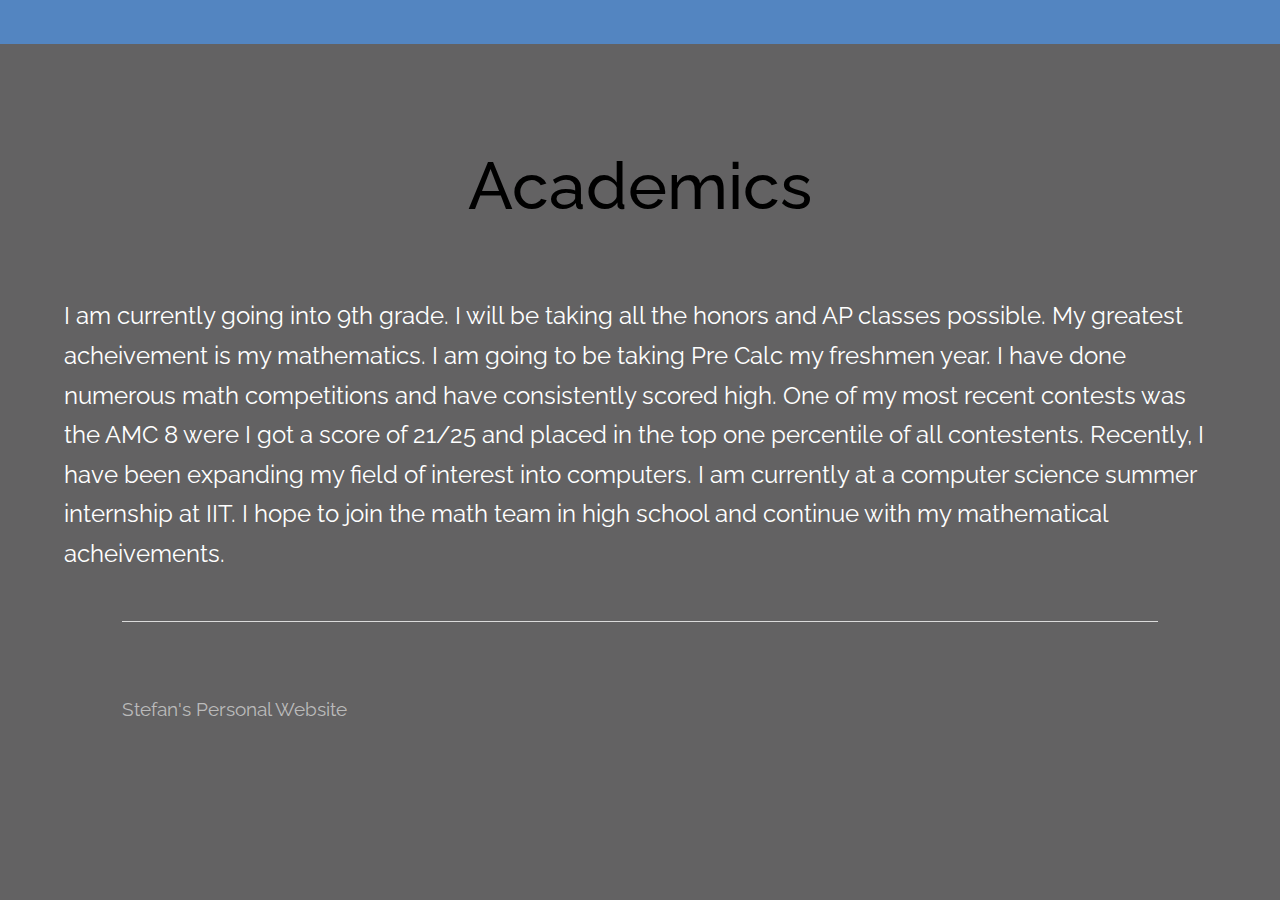
==== commit 263b30b1: ".." ====
--- a/academics.html
+++ b/academics.html
@@ -17,12 +17,14 @@
 			<header id="header">
 				<div class="inner">
 					<nav id="nav">
-						<center><a href="index.html">Home</a>
+					<a href="index.html">Home</a>
+					
 						<a href="academics.html">Academics</a>
 						<a href="sports.html">Sports</a>
+						<a href="music.html">Music</a>
+						<a href="travel.html">Travel</a>
 						<a href="hobbies.html">Hobbies</a>
-						<a href="resume.html">Resume</a>
-						<a href="mailto:StefanDonisa08@gmail.com">Contact Me</a></center>
+						<a href="mailto:put email here">Contact Me</a>
 					</nav>
 					<a href="#navPanel" class="navPanelToggle"><span class="fa fa-bars"></span></a>
 				
--- a/assets/css/main.css
+++ b/assets/css/main.css
@@ -1,5 +1,3 @@
-main.css
-
 @charset "UTF-8";
 @import url(font-awesome.min.css);
 @import "https://fonts.googleapis.com/css?family=Raleway:100,300,600";
@@ -1570,7 +1568,7 @@
 	}
 
 	body {
-		background: #fff;
+		background: #636263;
 	}
 
 		body.is-loading *, body.is-loading *:before, body.is-loading *:after {
@@ -1587,7 +1585,7 @@
 /* Type */
 
 	body, input, select, textarea {
-		color: #000000;
+		color: #fff;
 		font-family: "Raleway", Arial, Helvetica, sans-serif;
 		font-size: 13pt;
 		font-weight: 400;
@@ -1657,7 +1655,7 @@
 	}
 
 	h1, h2, h3, h4, h5, h6 {
-		color: #5385c1;
+		color: #000;
 		font-weight: 500;
 		line-height: 1.5;
 		margin: 0 0 1em 0;
@@ -1930,7 +1928,7 @@
 			width: 100%;
 
 		}
-
+		
 		.flex.flex-5 .box {
 			width: 100%;
 			text-align: center;
@@ -1984,7 +1982,7 @@
 
 			.flex.flex-4 .box {
 				width: 100%;
-
+	
 			}
 
 		}
@@ -2550,7 +2548,7 @@
 			table.alt tfoot {
 				border-top: 0;
 			}
-
+			
 			@media screen and (max-width: 960px) {
 		table td {
 		}
@@ -2772,12 +2770,12 @@
 			z-index: 1;
 
 		}
-
-
+		
+									
 
 
 		#header .logo {
-			color: yellow;
+			color: #11eeea;
 			display: inline-block;
 			font-weight: 400;
 			height: inherit;
@@ -2790,7 +2788,7 @@
 			font-size: 2em;
 			font-weight: bolder;
 		}
-
+		
 
 
 		#header a {
@@ -2800,18 +2798,18 @@
 			transition: color 0.2s ease-in-out;
 			display: inline-block;
 			padding: 0 0.75em;
-			color: yellow;
+			color: #11eeea;
 			text-decoration: none;
 			font-size: 2em;
 			font-weight: bolder;
-
+			
 		}
 
 			#header a:hover {
 				color: #ffffff;
 				text-decoration: underline;
 			}
-
+			
 
 
 			#header a:last-child {
@@ -2826,9 +2824,9 @@
 				width: auto;
 																			transition: 0.5s ease-in-out;
 z-index: 1;
-
-			}
-
+				
+			}
+			
 
 
 				#header a.navPanelToggle .fa {
@@ -2843,7 +2841,7 @@
 				}
 
 
-
+				
 						@media screen and (max-width: 1280px) {
 
 					#header a.navPanelToggle {
@@ -2863,7 +2861,7 @@
 		}
 
 		}
-
+				
 
 				@media screen and (max-width: 980px) {
 
@@ -2880,7 +2878,7 @@
 			height: 44px;
 			line-height: 44px;
 		}
-
+		
 					#header a {
 			font-size: 1.5em;
 		}
@@ -2940,7 +2938,7 @@
 		}
 
 	}
-
+	
 		@media screen and (max-width: 980px) {
 
 		#nav {
@@ -2980,7 +2978,7 @@
 		overflow-y: visible;
 		overflow-x: visible;
 		transition: 0.5s ease-in-out;
-
+	
 		position: fixed;
 		right: 0;
 		top: 0;
@@ -2992,7 +2990,7 @@
 		padding: 0.5em 1.25em;
 		z-index: 10003;
 	}
-
+	
 															#navPanel a:not(.close):hover {
 				color: #bbb;
 				text-decoration: underline;
@@ -3008,12 +3006,12 @@
 			box-shadow: 0 0 1.5em 0 rgba(0, 0, 0, 0.2);
 			visibility: visible;
 		}
-
+		
 
 
 		#navPanel a:not(.close) {
 			border-top: solid 1px rgba(255, 255, 255, 0.25);
-			color: #d4e0ef;
+			color: #000;
 			font-weight: 600;
 			display: block;
 			padding: 0.75em 0;
@@ -3073,16 +3071,21 @@
 
 /* Banner */
 
-#banner {
-	padding: 5em 0em 10em 0em;
-	background-image: url('../../images/banner.jpg');
-	background-size: contain;
-	background-position: top;
-	background-attachment: fixed;
-	background-repeat: no-repeat;
-	text-align: center;
-	border-top: 0em solid #5385c1;
-}
+	#banner {
+    		padding: 5em 0 10em 0;
+    		background-image: url('../../images/banner.jpg');
+    		background-size: cover;
+    		background-position: center top;
+   		background-attachment: fixed;
+   		background-repeat: no-repeat;
+    		text-align: center;
+    		border-top: 0;
+    		border-color: #5385c1;
+    		border-width: 0 0 0.1em 0;
+    		margin-left: -50vw;
+    		margin-right: -50vw;
+
+	}
 
 		#banner h1 {
 			font-size: 5.0em;
@@ -3131,11 +3134,11 @@
 			#banner {
 				background-attachment: scroll;
 			}
-
+			
 						#banner {
 				padding: 4em 0em 8em 0em;
 			}
-
+			
 							#banner h1 {
 					font-size: 3em;
 				}
@@ -3191,7 +3194,7 @@
 			#banner {
 				padding: 3em 0em 6em 0em;
 			}
-
+			
 							#banner h1 {
 					font-size: 1.5em;
 					padding: 0em;
@@ -3268,4 +3271,3 @@
 		}
 
 	}
-
